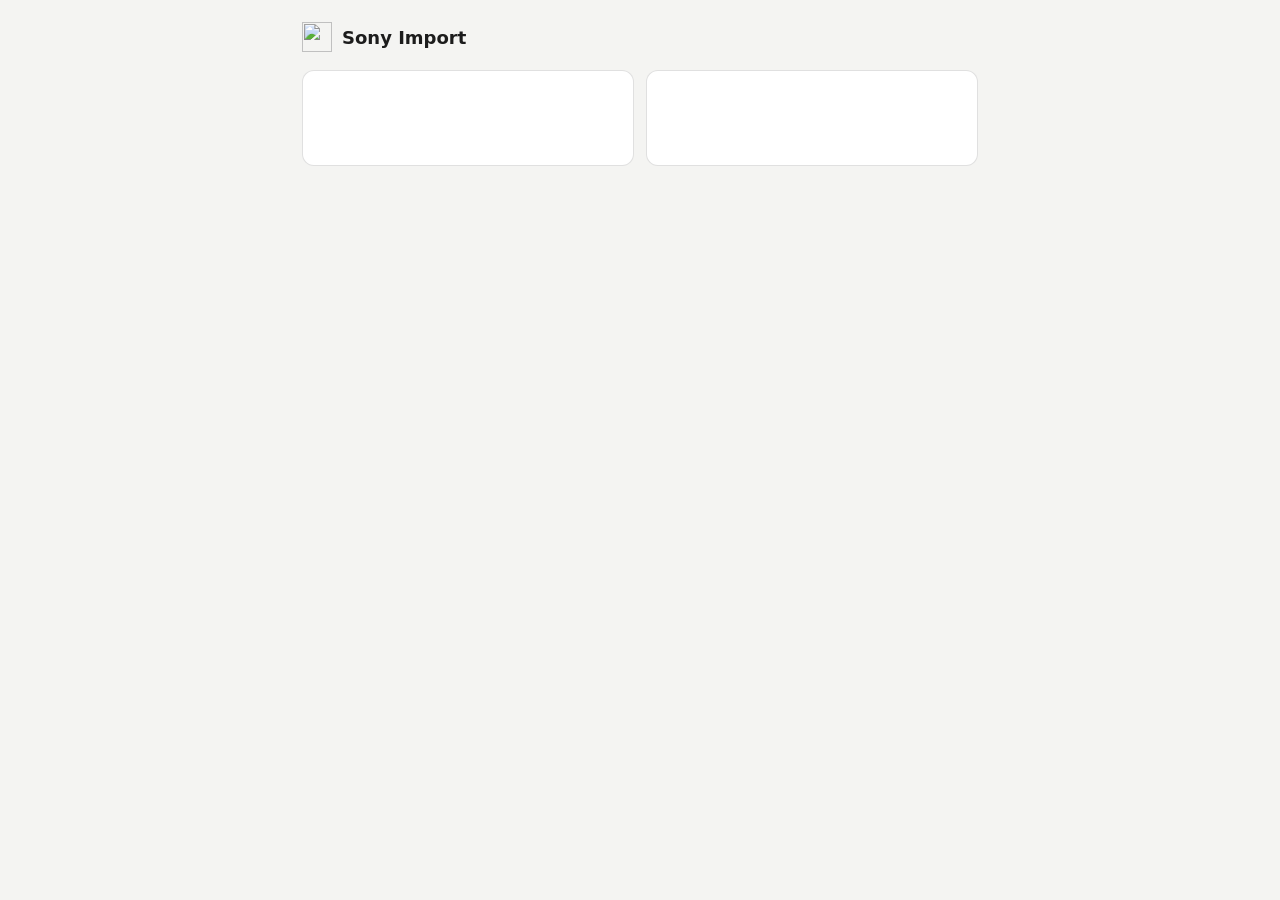
==== ui/index.html @ 70de468d "Desktop app: one window with the web-style UI on top of the engine, plus an end-to-end app test" ====
<!doctype html>
<html lang="en">
<head>
<meta charset="utf-8">
<meta name="viewport" content="width=device-width, initial-scale=1">
<title>Sony Import</title>
<link rel="icon" href="/icon.png">
<style>
  :root {
    --bg: #f4f4f2; --panel: #ffffff; --soft: #f0f0ee; --line: rgba(0,0,0,.12); --text: #1c1c1c;
    --muted: #6b6b6b; --accent: #008787; --accent-soft: #e3f3f3; --attn: #c25500; --good: #1f7a1f;
    --good-soft: #e7f4e7; --bad: #c03c3c; --bad-soft: #fbeaea; --on-accent: #ffffff;
  }
  @media (prefers-color-scheme: dark) {
    :root {
      --bg: #161617; --panel: #1f1f21; --soft: #2a2a2d; --line: rgba(255,255,255,.12); --text: #ececec;
      --muted: #a0a0a0; --accent: #1aa3a3; --accent-soft: #123536; --attn: #f08a3c; --good: #4cbb4c;
      --good-soft: #17301a; --bad: #ef7676; --bad-soft: #3a1d1d; --on-accent: #ffffff;
    }
  }
  * { box-sizing: border-box; }
  body { margin: 0; background: var(--bg); color: var(--text); font: 15px/1.5 -apple-system, BlinkMacSystemFont, "Segoe UI", system-ui, sans-serif; }
  main { max-width: 720px; margin: 0 auto; padding: 22px 22px 32px; }
  header { display: flex; align-items: center; gap: 10px; margin-bottom: 18px; }
  header img { width: 30px; height: 30px; }
  header h1 { font-size: 18px; font-weight: 600; margin: 0; flex: 1; }
  header .ver { font-size: 12px; color: var(--muted); }
  .grid2 { display: grid; grid-template-columns: minmax(0,1fr) minmax(0,1fr); gap: 12px; margin-bottom: 16px; }
  .grid3 { display: grid; grid-template-columns: repeat(3, minmax(0,1fr)); gap: 10px; margin: 0 0 16px; }
  .box { background: var(--panel); border: 1px solid var(--line); border-radius: 12px; padding: 13px 15px; min-height: 96px; }
  .box.drop { border: 1.5px dashed var(--accent); }
  .lbl { font-size: 12px; color: var(--muted); display: flex; justify-content: space-between; align-items: center; margin-bottom: 4px; }
  .big { font-size: 16px; font-weight: 600; overflow: hidden; text-overflow: ellipsis; white-space: nowrap; }
  .sub { font-size: 12.5px; color: var(--muted); }
  .metric { background: var(--soft); border-radius: 10px; padding: 10px 12px; }
  .metric .n { font-size: 20px; font-weight: 600; }
  .attn { color: var(--attn); } .good { color: var(--good); } .bad { color: var(--bad); }
  button { font: inherit; border-radius: 8px; border: 1px solid var(--line); background: var(--panel); color: var(--text); padding: 7px 12px; cursor: pointer; }
  button:hover { border-color: var(--accent); }
  button.link { border: 0; background: none; color: var(--accent); padding: 0; font-size: 12.5px; }
  button.primary { width: 100%; height: 46px; background: var(--accent); border-color: var(--accent); color: var(--on-accent); font-size: 16px; font-weight: 600; }
  button.primary:hover { filter: brightness(1.08); }
  .actions { display: grid; grid-template-columns: repeat(auto-fit, minmax(170px, 1fr)); gap: 8px; margin-top: 12px; }
  .panel { background: var(--panel); border: 1px solid var(--line); border-radius: 12px; padding: 16px; }
  .bar { height: 9px; border-radius: 5px; background: var(--soft); overflow: hidden; margin: 6px 0 4px; }
  .bar > div { height: 100%; background: var(--accent); width: 0; transition: width .3s; }
  .row { display: flex; justify-content: space-between; gap: 10px; font-size: 13px; color: var(--muted); }
  .msg { border-radius: 10px; padding: 11px 13px; margin-bottom: 12px; font-size: 14px; }
  .msg.good { background: var(--good-soft); } .msg.bad { background: var(--bad-soft); } .msg.info { background: var(--accent-soft); color: var(--text); }
  .msg b { font-weight: 600; }
  input[type=text] { width: 100%; font: inherit; font-size: 13px; padding: 6px 9px; border-radius: 8px; border: 1px solid var(--line); background: var(--bg); color: var(--text); margin-top: 6px; }
  ul.files { margin: 6px 0 0; padding-left: 18px; font-size: 13px; }
  .days { font-size: 13px; color: var(--muted); margin: -6px 0 14px; }
  .wait { color: var(--muted); font-size: 14px; }
  code { font-size: 12px; background: var(--soft); padding: 2px 5px; border-radius: 5px; word-break: break-all; }
</style>
</head>
<body>
<main>
  <header>
    <img src="/icon.png" alt="">
    <h1>Sony Import</h1>
    <span class="ver" id="ver"></span>
  </header>
  <div id="update"></div>
  <div class="grid2">
    <div class="box" id="card"></div>
    <div class="box" id="folder"></div>
  </div>
  <div id="flash"></div>
  <div id="main"></div>
</main>
<script>
const TOKEN = "__TOKEN__";
let S = null, planKey = null, flash = null, busy = false;

async function api(path, body) {
  const r = await fetch(path, { method: body === undefined ? "GET" : "POST", headers: { "X-Token": TOKEN, "Content-Type": "application/json" },
                                body: body === undefined ? undefined : JSON.stringify(body) });
  const j = await r.json();
  if (!r.ok) throw new Error(j.error || "Something went wrong.");
  return j;
}
const esc = s => String(s ?? "").replace(/[&<>"]/g, c => ({ "&": "&amp;", "<": "&lt;", ">": "&gt;", '"': "&quot;" }[c]));
function human(n) { const u = ["B","KB","MB","GB","TB"]; let i = 0; while (n >= 1024 && i < 4) { n /= 1024; i++; } return (i ? n.toFixed(1) : n) + " " + u[i]; }
function plural(n, w) { return `${n.toLocaleString()} ${w}${n === 1 ? "" : "s"}`; }
function counts(p, v, x) { return [p ? plural(p, "photo") : "", v ? plural(v, "video") : "", x ? plural(x, "video info file") : ""].filter(Boolean).join(", ") || "nothing"; }
function sentence(p, v, x) { return counts(p, v, x).replace(/, ([^,]*)$/, " and $1"); }
const cardName = path => path.split(/[\\/]/).filter(Boolean).pop() || path;
function secs(s) { s = Math.round(s); return s < 60 ? `${s}s` : `${Math.floor(s / 60)}m ${String(s % 60).padStart(2, "0")}s`; }
function shortPath(p) { const parts = p.split(/[\\/]/).filter(Boolean); return parts.length > 2 ? "… / " + parts.slice(-2).join(" / ") : p; }
function put(id, html, cls) {
  const el = document.getElementById(id);
  if (cls !== undefined && el.className !== cls) el.className = cls;
  if (el._html !== html) { el._html = html; el.innerHTML = html; return true; }
  return false;
}
function setFlash(kind, html) { flash = { kind, html, t: Date.now() }; render(); }

async function act(fn) {
  if (busy) return; busy = true;
  try { await fn(); } catch (e) { setFlash("bad", esc(e.message)); }
  busy = false; await refresh();
}
const pick = () => act(() => api("/api/pick", {}));
const setDest = path => act(() => api("/api/dest", { path }));
const backup = () => act(() => api("/api/import", {}));
const verify = () => act(() => api("/api/verify", {}));
const retry = () => act(async () => { await api("/api/reset", {}); planKey = null; });
async function eject() {
  await act(async () => {
    const r = await api("/api/eject", {});
    const ok = r.results.filter(x => x.ejected), bad = r.results.filter(x => !x.ejected);
    if (ok.length) setFlash("good", `<b>Ejected ${esc(ok.map(x => cardName(x.card)).join(", "))}.</b> You can take the card out now.`);
    if (bad.length) setFlash("bad", `Couldn't eject ${esc(cardName(bad[0].card))}. Please eject it from ${esc(S.file_manager)}. <span class="sub">(${esc(bad[0].details)})</span>`);
  });
}
async function trash() {
  await act(async () => {
    const r = await api("/api/trash", {});
    setFlash("good", `Moved ${plural(r.moved, "JPG")} to the ${esc(S.trash_name)}. You can restore them from there.`);
  });
}

function bar(p, title) {
  if (!p) return `<div class="panel"><div class="row"><span>${esc(title)}…</span></div><div class="bar"><div></div></div></div>`;
  const frac = Math.min(p.done / Math.max(p.total, 1), 1), pct = Math.floor(frac * 100);
  let detail = p.bytes ? `${p.files_done} of ${p.files_total} files · ${human(p.done)} of ${human(p.total)}` : `${p.done} of ${p.total} files`;
  if (p.bytes && p.elapsed > 2 && p.done && p.done < p.total) detail += ` · ${secs((p.total - p.done) / (p.done / p.elapsed))} left`;
  return `<div class="panel"><div class="row"><span><b style="color:var(--text)">${esc(title)}</b></span><span>${pct}%</span></div>
          <div class="bar"><div style="width:${pct}%"></div></div><div class="row"><span>${detail}</span></div></div>`;
}
function afterActions(extra) {
  return `<div class="actions">
    <button onclick="verify()">Check it's safe to format</button>
    <button onclick="eject()">Eject card</button>${extra || ""}</div>`;
}

function renderCard() {
  if (!S.cards.length)
    return put("card", `<div class="lbl">Memory card</div><div class="big wait">Put in a memory card</div><div class="sub">It shows up here by itself.</div>`, "box");
  put("card", S.cards.map(c => `<div class="lbl">Memory card</div><div class="big">${esc(c.name)}</div>
      <div class="sub">${counts(c.photos, c.videos)}</div>`).join(`<div style="height:8px"></div>`), "box");
}
function renderFolder() {
  if (!S.dest) {
    if (put("folder", `<div class="lbl">Backup folder</div><button onclick="pick()">Choose backup folder</button>
      <input type="text" id="typed" placeholder="or paste a folder path and press Enter">`, "box drop")) {
      const inp = document.getElementById("typed");
      inp.onkeydown = e => { if (e.key === "Enter" && inp.value.trim()) setDest(inp.value.trim()); };
    }
    return;
  }
  let status = S.free_bytes != null ? `${human(S.free_bytes)} free` : "";
  if (!S.dest_drive_connected) status = `<span class="bad">Drive ${esc(S.dest_drive)} isn't connected</span>`;
  else if (!S.dest_exists) status += ` · <span class="attn">will be created</span>`;
  put("folder", `<div class="lbl"><span>Backup folder</span><button class="link" onclick="pick()">Change</button></div>
    <div class="big" title="${esc(S.dest)}">${esc(shortPath(S.dest))}</div><div class="sub">${status}</div>`, "box");
}

function renderMain() { put("main", mainHtml()); }
function mainHtml() {
  const j = S.job;
  const ready = S.cards.length && S.dest && S.dest_drive_connected;
  const key = JSON.stringify([S.cards.map(c => c.path), S.dest]);
  if (!ready) { return `<p class="wait">${!S.cards.length ? "Waiting for a memory card…" : !S.dest ? "Choose where your backup should go." : "Waiting for the backup drive…"}</p>`; return; }
  if (key !== planKey && (!j || j.state !== "running")) {
    planKey = key;
    api("/api/plan", {}).then(refresh).catch(e => setFlash("bad", esc(e.message)));
    return bar(null, "Checking what's new");
  }
  if (!j) return bar(null, "Checking what's new");
  if (j.state === "error") return `<div class="msg bad">${esc(j.error)}</div><button onclick="retry()">Try again</button>`;
  if (j.state === "running") {
    const title = j.kind === "plan" ? "Checking what's new" : j.kind === "import" ? "Copying" :
                  (j.progress && j.progress.label === "Verifying" ? "Checking every file, byte by byte" : "Getting ready to check every file");
    return bar(j.progress, title);
  }
  const r = j.result;
  if (j.kind === "plan") {
    const newMain = !r.new_files ? "Nothing" : r.new_photos ? plural(r.new_photos, "photo") : r.new_videos ? plural(r.new_videos, "video") : plural(r.new_xml, "video info file");
    const oldMain = r.already_photos ? plural(r.already_photos, "photo") : r.already_videos ? plural(r.already_videos, "video") : "None yet";
    const daysTxt = r.days.length ? r.days.map(d => d.label.replace(/ \d{4}$/, "")).join(", ") : "";
    let html = `<div class="grid3">
      <div class="metric"><div class="sub">New</div><div class="n ${r.new_files ? "attn" : "good"}">${newMain}</div>
        <div class="sub">${r.new_files ? (r.new_photos && r.new_videos ? plural(r.new_videos, "video") + " · " : "") + human(r.needed_bytes) : "all backed up"}</div></div>
      <div class="metric"><div class="sub">Already backed up</div><div class="n good">${oldMain}</div>
        <div class="sub">${r.already_photos && r.already_videos ? plural(r.already_videos, "video") : "&nbsp;"}</div></div>
      <div class="metric"><div class="sub">Goes into</div><div class="n">${r.days.length ? plural(r.days.length, "day") : "—"}</div>
        <div class="sub" title="${esc(daysTxt)}" style="overflow:hidden;text-overflow:ellipsis;white-space:nowrap">${esc(daysTxt) || "&nbsp;"}</div></div></div>`;
    if (r.repairs) html += `<p class="days">Includes ${plural(r.repairs, "file")} missing from an earlier backup; they go back next to their partner.</p>`;
    if (!r.new_files) html += `<div class="msg good"><b>Everything on the card is already backed up.</b></div>` + afterActions();
    else if (!r.enough_space) html += `<div class="msg bad"><b>Not enough space.</b> ${human(r.needed_bytes)} needed, but only ${human(r.free_bytes)} is free on the backup drive. Free up some space or choose another folder.</div>`;
    else html += `<button class="primary" onclick="backup()">Back up ${sentence(r.new_photos, r.new_videos, r.new_xml)}</button>`;
    return html;
  }
  if (j.kind === "import") {
    let html = `<div class="msg ${r.errors.length ? "bad" : "good"}"><b>${r.errors.length ? "Some files weren't copied." : "Done:"}</b> ${sentence(r.photos, r.videos, r.xml)} backed up${r.seconds >= 1 ? " in " + secs(r.seconds) : ""}.</div>`;
    if (r.errors.length) html += `<ul class="files">${r.errors.slice(0, 10).map(e => `<li>${esc(e.file)} <span class="sub">${esc(e.error)}</span></li>`).join("")}</ul><button onclick="retry()">Try again</button>`;
    const extra = r.raw_jpg_pairs ? `<button onclick="trash()">Move ${plural(r.raw_jpg_pairs, "extra JPG")} to the ${esc(S.trash_name)}</button>` : "";
    if (r.raw_jpg_pairs) html += `<p class="days">${plural(r.raw_jpg_pairs, "photo")} ${r.raw_jpg_pairs === 1 ? "was" : "were"} shot as RAW + JPG, so the JPG is an extra copy.</p>`;
    return html + afterActions(extra);
  }
  if (j.kind === "verify") {
    let html = "";
    for (const c of r.cards) {
      const probs = c.missing.map(f => [f, "not in the backup"]).concat(c.different.map(f => [f, "backup copy is different"]));
      if (!probs.length) html += `<div class="msg good"><b>All ${c.files.toLocaleString()} files are safely backed up, byte for byte.</b><br>You can format this card in your camera.</div>`;
      else html += `<div class="msg bad"><b>${plural(probs.length, "file")} not safely backed up. Don't format this card yet.</b>
        <ul class="files">${probs.slice(0, 15).map(p => `<li>${esc(p[0])} <span class="sub">${esc(p[1])}</span></li>`).join("")}</ul>Back up again, then check again.</div>`;
      if (c.trashed_jpg) html += `<p class="days">${plural(c.trashed_jpg, "JPG")} you moved to the ${esc(S.trash_name)} ${c.trashed_jpg === 1 ? "isn't" : "aren't"} in the backup; the RAW files are safe.</p>`;
    }
    return html + `<div class="actions"><button onclick="eject()">Eject card</button></div>`;
  }
  return "";
}

function render() {
  if (!S) return;
  document.getElementById("ver").textContent = "v" + S.version;
  document.getElementById("update").innerHTML = S.update ? `<div class="msg info"><b>A new version is available: v${esc(S.update.latest)}.</b> To update, run this line in ${navigator.platform.startsWith("Win") ? "PowerShell" : "Terminal"}:<br><code>${esc(S.update.line)}</code></div>` : "";
  document.getElementById("flash").innerHTML = flash && Date.now() - flash.t < 15000 ? `<div class="msg ${flash.kind}">${flash.html}</div>` : "";
  renderCard(); renderFolder(); renderMain();
}
async function refresh() { try { S = await api("/api/state"); render(); } catch (e) {} }
async function loop() { await refresh(); setTimeout(loop, S && S.job && S.job.state === "running" ? 500 : 1500); }
loop();
</script>
</body>
</html>
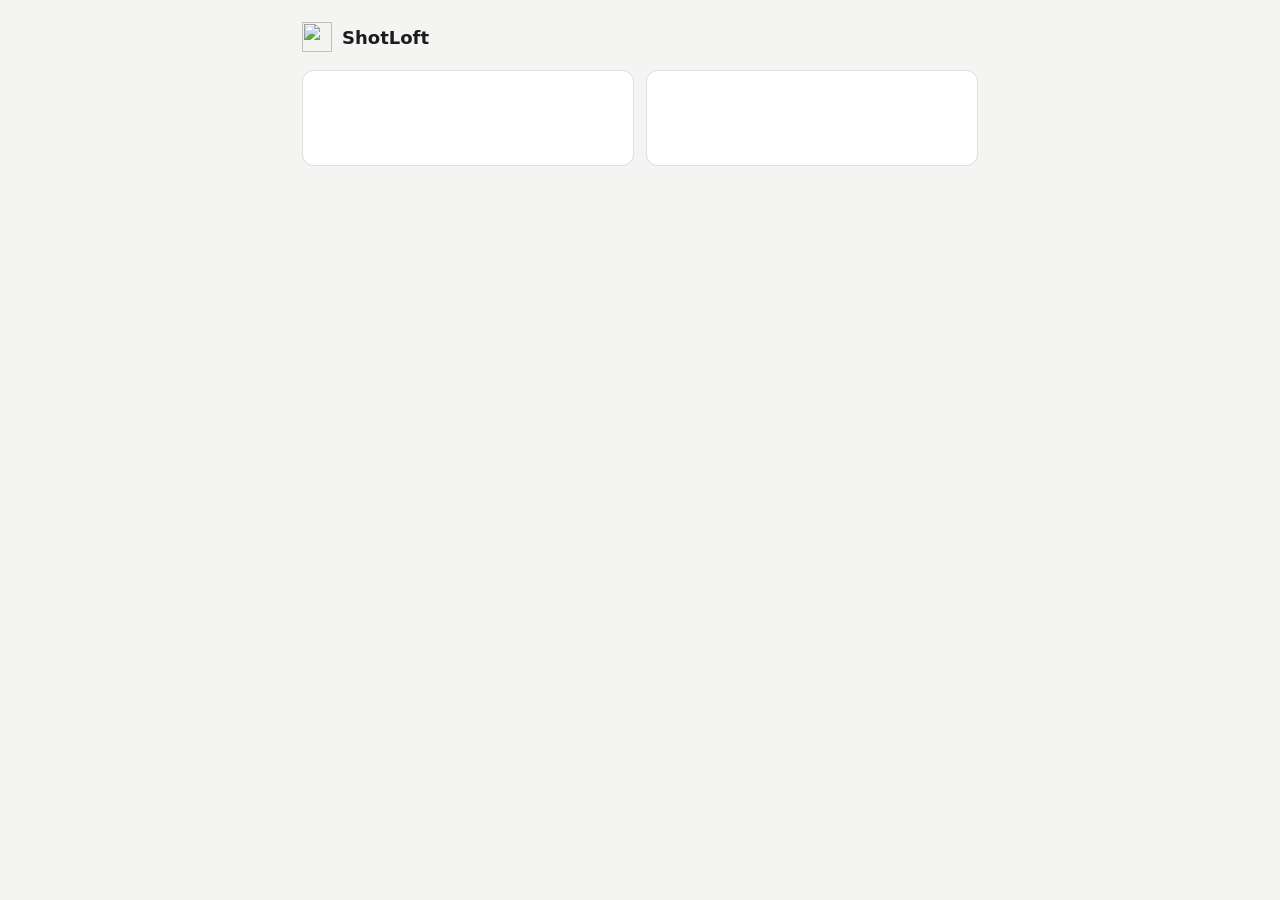
==== commit cf0317d5: "Rename to ShotLoft: app (shotloft.py), engine (engine.py), UI, tests; carry over old settings" ====
--- a/ui/index.html
+++ b/ui/index.html
@@ -3,7 +3,7 @@
 <head>
 <meta charset="utf-8">
 <meta name="viewport" content="width=device-width, initial-scale=1">
-<title>Sony Import</title>
+<title>ShotLoft</title>
 <link rel="icon" href="/icon.png">
 <style>
   :root {
@@ -59,7 +59,7 @@
 <main>
   <header>
     <img src="/icon.png" alt="">
-    <h1>Sony Import</h1>
+    <h1>ShotLoft</h1>
     <span class="ver" id="ver"></span>
   </header>
   <div id="update"></div>
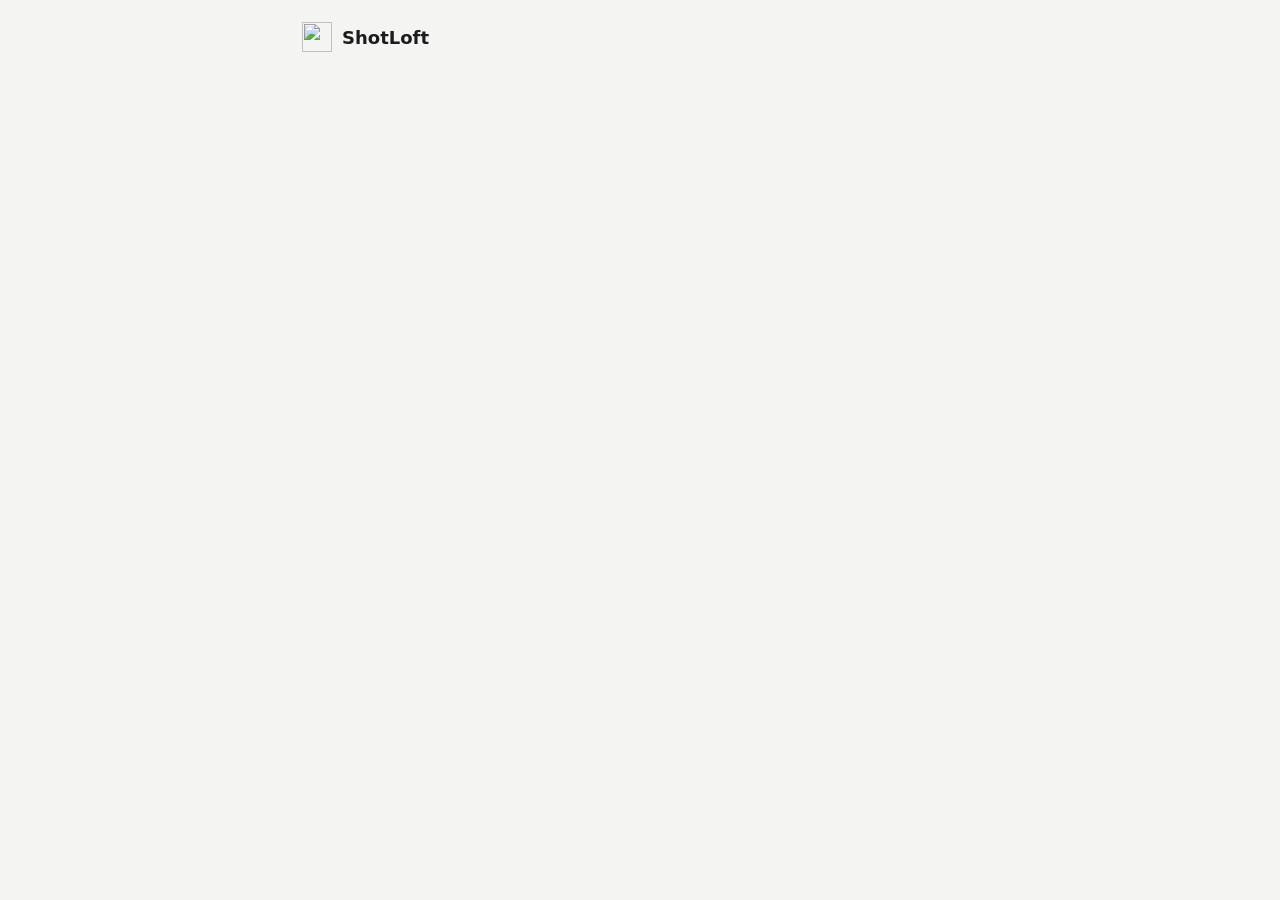
==== commit fb0919b0: "Tools screen: ShotLoft opens on Card Backup and HDR Merge; HDR Merge works on any folder - the page " ====
--- a/ui/index.html
+++ b/ui/index.html
@@ -52,23 +52,55 @@
   ul.files { margin: 6px 0 0; padding-left: 18px; font-size: 13px; }
   .days { font-size: 13px; color: var(--muted); margin: -6px 0 14px; }
   .wait { color: var(--muted); font-size: 14px; }
+  header .back { border: 0; background: none; color: var(--accent); font-size: 14px; padding: 4px 6px 4px 0; }
+  header h1 span { color: var(--muted); font-weight: 400; }
+  .tools { display: grid; grid-template-columns: repeat(auto-fit, minmax(250px, 1fr)); gap: 12px; }
+  .tool { display: flex; gap: 14px; align-items: flex-start; text-align: left; padding: 16px; border-radius: 12px; min-height: 120px; }
+  .tool:hover { border-color: var(--accent); }
+  .tool .ico { width: 42px; height: 42px; border-radius: 10px; background: var(--accent-soft); color: var(--accent); display: grid; place-items: center; flex: none; }
+  .tool .name { font-size: 16px; font-weight: 600; margin-bottom: 2px; }
+  .tool .desc { font-size: 13px; color: var(--muted); }
+  .tool .stat { font-size: 12.5px; margin-top: 8px; }
+  .hint { font-size: 12.5px; color: var(--muted); margin: 14px 2px 0; }
+  .fold { font-size: 12.5px; color: var(--muted); margin: 14px 2px 6px; display: flex; gap: 6px; align-items: center; }
+  .fold b { color: var(--text); font-weight: 600; overflow: hidden; text-overflow: ellipsis; white-space: nowrap; }
+  .pickrow { display: flex; justify-content: space-between; align-items: center; margin: 2px 2px 10px; font-size: 13px; color: var(--muted); }
+  .sets { display: grid; gap: 8px; margin-bottom: 12px; }
+  .set { display: flex; align-items: center; gap: 12px; background: var(--panel); border: 1px solid var(--line); border-radius: 10px; padding: 8px 12px 8px 10px; cursor: pointer; }
+  .set.on { border-color: var(--accent); }
+  .set img, .set .noimg { width: 72px; height: 48px; object-fit: cover; border-radius: 6px; background: var(--soft); flex: none; }
+  .set .t { flex: 1; min-width: 0; font-size: 13.5px; }
+  .set .t b { font-weight: 600; }
+  .set input { width: 16px; height: 16px; accent-color: var(--accent); flex: none; }
+  .opt { display: flex; align-items: center; gap: 8px; font-size: 13px; color: var(--muted); margin-bottom: 10px; }
+  .opt input { accent-color: var(--accent); }
+  button:disabled { opacity: .45; cursor: default; }
+  button.go { background: var(--accent); border-color: var(--accent); color: var(--on-accent); font-weight: 600; }
   code { font-size: 12px; background: var(--soft); padding: 2px 5px; border-radius: 5px; word-break: break-all; }
 </style>
 </head>
 <body>
 <main>
   <header>
+    <button class="back" id="back" onclick="go('')" hidden>‹ Tools</button>
     <img src="/icon.png" alt="">
-    <h1>ShotLoft</h1>
+    <h1 id="title">ShotLoft</h1>
     <span class="ver" id="ver"></span>
   </header>
   <div id="update"></div>
-  <div class="grid2">
-    <div class="box" id="card"></div>
-    <div class="box" id="folder"></div>
-  </div>
   <div id="flash"></div>
-  <div id="main"></div>
+  <section id="v-home"></section>
+  <section id="v-backup" hidden>
+    <div class="grid2">
+      <div class="box" id="card"></div>
+      <div class="box" id="folder"></div>
+    </div>
+    <div id="main"></div>
+  </section>
+  <section id="v-hdr" hidden>
+    <div class="box" id="hdrfolder" style="margin-bottom:16px"></div>
+    <div id="hdrmain"></div>
+  </section>
 </main>
 <script>
 const TOKEN = "__TOKEN__";
@@ -215,15 +247,130 @@
   return "";
 }
 
+// ---------------------------------------------------------------- tools and views
+// The launch screen lists the tools; each tool is a view (#backup, #hdr). More tools go in TOOLS.
+const ICONS = {
+  backup: `<svg width="22" height="22" viewBox="0 0 24 24" fill="none" stroke="currentColor" stroke-width="1.8" stroke-linecap="round" stroke-linejoin="round"><path d="M7 3h7l4 4v14H7z"/><path d="M10 3v4M13 3v4"/><path d="M12.5 11v6M10 14.5l2.5 2.5 2.5-2.5"/></svg>`,
+  hdr: `<svg width="22" height="22" viewBox="0 0 24 24" fill="none" stroke="currentColor" stroke-width="1.8" stroke-linecap="round" stroke-linejoin="round"><rect x="3" y="7" width="12" height="12" rx="2"/><rect x="6" y="5" width="12" height="12" rx="2" opacity=".6"/><rect x="9" y="3" width="12" height="12" rx="2" opacity=".35"/></svg>`,
+};
+const TOOLS = [
+  { id: "backup", name: "Card Backup", desc: "Copy new photos and videos from a memory card into dated folders.",
+    stat: () => S.job && S.job.state === "running" && S.job.kind === "import" ? `<span class="attn">Copying…</span>`
+      : S.cards.length ? `<span class="attn">${esc(S.cards.map(c => c.name).join(", "))} connected</span>` : `<span class="sub">No card connected</span>` },
+  { id: "hdr", name: "HDR Merge", desc: "Blend bracketed shots into one photo with detail in the brights and the darks.",
+    stat: () => S.hdr_job && S.hdr_job.state === "running" ? `<span class="attn">${S.hdr_job.kind === "merge" ? "Merging…" : "Looking for brackets…"}</span>`
+      : S.hdr_folder ? `<span class="sub">${esc(shortPath(S.hdr_folder))}</span>` : `<span class="sub">Choose a folder to start</span>` },
+];
+const view = () => TOOLS.some(t => t.id === location.hash.slice(1)) ? location.hash.slice(1) : "";
+function go(id) { location.hash = id; }
+window.addEventListener("hashchange", () => { flash = null; render(); });
+
+function renderHome() {
+  put("v-home", `<p class="wait" style="margin:0 2px 12px">What would you like to do?</p><div class="tools">` + TOOLS.map(t => `<button class="tool" onclick="go('${t.id}')">
+      <div class="ico">${ICONS[t.id]}</div>
+      <div><div class="name">${t.name}</div><div class="desc">${t.desc}</div><div class="stat">${t.stat()}</div></div></button>`).join("") + `</div>`);
+}
+
+// ---------------------------------------------------------------- HDR Merge
+const H = { sets: null, setsJob: undefined, folder: undefined, sel: new Set(), tiff: false, scanned: undefined };
+const evs = b => b.map(x => (x > 0 ? "+" : x < 0 ? "−" : "") + Math.abs(x)).join(", ");
+const setName = s => s.names.length > 1 ? `${s.names[0].replace(/\.ARW$/i, "")}–${s.names[s.names.length - 1].replace(/\.ARW$/i, "").replace(/^\D+/, "")}` : s.names[0];
+const hdrPick = () => act(() => api("/api/hdr/pick", {}));
+const hdrSetFolder = path => act(() => api("/api/hdr/folder", { path }));
+const hdrScan = () => act(() => api("/api/hdr/scan", {}));
+const hdrMerge = () => act(() => api("/api/hdr/merge", { ids: [...H.sel], tiff: H.tiff }));
+const hdrReveal = id => act(() => api("/api/reveal", { id }));
+function hdrToggle(id) { H.sel.has(id) ? H.sel.delete(id) : H.sel.add(id); renderHdr(); }
+function hdrAll(on) { H.sel = new Set(on ? H.sets.map(s => s.id) : []); renderHdr(); }
+async function hdrLoadSets(jobId) {
+  H.setsJob = jobId;
+  const r = await api("/api/hdr/sets");
+  H.sets = r.sets;
+  if (H.sets) H.sel = new Set(H.sets.filter(s => !s.done).map(s => s.id));
+  renderHdr();
+}
+
+function renderHdrFolder() {
+  if (!S.hdr_folder) {
+    if (put("hdrfolder", `<div class="lbl">Folder with bracketed shots</div><button onclick="hdrPick()">Choose folder</button>
+      ${S.dest ? `<button onclick="hdrSetFolder(S.dest)">Use backup folder</button>` : ""}
+      <input type="text" id="hdrtyped" placeholder="or paste a folder path and press Enter">
+      <div class="sub" style="margin-top:6px">Your backup folder works: ShotLoft looks through every folder inside it.</div>`, "box drop")) {
+      const inp = document.getElementById("hdrtyped");
+      inp.onkeydown = e => { if (e.key === "Enter" && inp.value.trim()) hdrSetFolder(inp.value.trim()); };
+    }
+    return;
+  }
+  put("hdrfolder", `<div class="lbl"><span>Folder with bracketed shots</span><button class="link" onclick="hdrPick()">Change</button></div>
+    <div class="big" title="${esc(S.hdr_folder)}">${esc(shortPath(S.hdr_folder))}</div>
+    <div class="sub">${S.hdr_folder_exists ? "Searched with all its subfolders" : `<span class="bad">Not found. Is its drive connected?</span>`}</div>`, "box");
+}
+
+function renderHdr() {
+  if (view() !== "hdr") return;
+  renderHdrFolder();
+  const j = S.hdr_job;
+  if (S.hdr_missing) return put("hdrmain", `<div class="msg info">${esc(S.hdr_missing)}</div>`);
+  if (!S.hdr_folder || !S.hdr_folder_exists) return put("hdrmain", "");
+  // A new folder, or nothing scanned yet: look for bracket sets. Fresh results: fetch them once.
+  if (H.folder !== S.hdr_folder) { H.folder = S.hdr_folder; H.sets = null; H.setsJob = undefined; }
+  if (j && j.state === "done" && H.setsJob !== j.id) hdrLoadSets(j.id);
+  if (H.sets === null && (!j || j.state !== "running") && H.scanned !== S.hdr_folder) { H.scanned = S.hdr_folder; hdrScan(); }
+  if (j && j.state === "running") {
+    const p = j.progress || { done: 0, total: 1 };
+    const pct = Math.floor(Math.min(p.done / Math.max(p.total, 1), 1) * 100);
+    const head = j.kind === "merge" ? `Merging ${esc((p.name || "").replace(/_HDR\.jpg$/, ""))}` : "Looking for bracketed shots";
+    const stage = j.kind === "merge" ? (p.stage || "") : (p.stage || "Reading photos");
+    const detail = j.kind === "merge" ? `${Math.min(Math.floor(p.done) + 1, p.total)} of ${plural(p.total, "set")} · about 30 seconds each`
+      : stage === "Making previews" ? `${p.done} of ${plural(p.total, "set")}` : `${p.done.toLocaleString()} of ${plural(p.total, "photo")}`;
+    return put("hdrmain", `<div class="panel"><div class="row"><span><b style="color:var(--text)">${head}</b> · ${esc(stage)}</span><span>${pct}%</span></div>
+      <div class="bar"><div style="width:${pct}%"></div></div><div class="row"><span>${detail}</span></div></div>`);
+  }
+  let html = "";
+  if (j && j.state === "error") html += `<div class="msg bad">${esc(j.error)}</div><button onclick="hdrScan()">Try again</button>`;
+  if (j && j.state === "done" && j.kind === "merge" && j.result) {
+    if (j.result.merged) html += `<div class="msg good"><b>Saved ${plural(j.result.merged, "HDR photo")}</b> in the HDR folder next to the shots they came from.</div>`;
+    if (j.result.failed.length) html += `<div class="msg bad"><b>${plural(j.result.failed.length, "set")} couldn't be merged.</b><ul class="files">${j.result.failed.map(f => `<li>${esc(f.file)} <span class="sub">${esc(f.error)}</span></li>`).join("")}</ul></div>`;
+  }
+  if (H.sets === null) return put("hdrmain", html || `<p class="wait">Looking for bracketed shots…</p>`);
+  if (!H.sets.length) return put("hdrmain", html + `<p class="wait">No bracketed shots in this folder or its subfolders. To use HDR Merge, shoot with your camera's exposure bracketing (BRK C), in RAW.</p>
+    <button onclick="hdrScan()">Look again</button>`);
+  const done = H.sets.filter(s => s.done).length;
+  html += `<div class="pickrow"><span>${plural(H.sets.length, "set")} found${done ? `, ${done} already merged` : ""}</span>
+    <span><button class="link" onclick="hdrAll(true)">Select all</button> · <button class="link" onclick="hdrAll(false)">None</button> · <button class="link" onclick="hdrScan()">Look again</button></span></div>`;
+  let folder = null;
+  html += H.sets.map(s => {
+    let head = "";
+    if (s.folder !== folder) { folder = s.folder; head = `<div class="fold">In <b>${esc(s.folder ? s.folder.split(/[\\/]/).join(" / ") : "this folder")}</b></div>`; }
+    return head + `<label class="set${H.sel.has(s.id) ? " on" : ""}" style="margin-bottom:8px">
+      <input type="checkbox" ${H.sel.has(s.id) ? "checked" : ""} onchange="hdrToggle(${s.id})">
+      ${s.thumb ? `<img src="${s.thumb}" alt="">` : `<div class="noimg"></div>`}
+      <div class="t"><b>${esc(s.date)} · ${esc(s.time)}</b> · ${esc(setName(s))}<div class="sub">${s.names.length} shots · ${evs(s.biases)} EV</div></div>
+      ${s.done ? `<span class="sub good">Merged ✓ <button class="link" onclick="event.preventDefault(); hdrReveal(${s.id})">Show</button></span>` : ""}</label>`;
+  }).join("");
+  html += `<label class="opt" style="margin-top:12px"><input type="checkbox" ${H.tiff ? "checked" : ""} onchange="H.tiff = this.checked; renderHdr()"> Also save a 16-bit TIFF for editing (about 125 MB each)</label>`;
+  const n = H.sel.size, redo = H.sets.filter(s => H.sel.has(s.id) && s.done).length;
+  html += `<button class="primary" onclick="hdrMerge()" ${n ? "" : "disabled"}>${n ? `Merge ${plural(n, "set")} to HDR` : "Choose sets to merge"}</button>`;
+  if (redo) html += `<p class="hint">${plural(redo, "set")} already merged will be made again.</p>`;
+  put("hdrmain", html);
+}
+
 function render() {
   if (!S) return;
   document.getElementById("ver").textContent = "v" + S.version;
   document.getElementById("update").innerHTML = S.update ? `<div class="msg info"><b>A new version is available: v${esc(S.update.latest)}.</b> To update, run this line in ${navigator.platform.startsWith("Win") ? "PowerShell" : "Terminal"}:<br><code>${esc(S.update.line)}</code></div>` : "";
   document.getElementById("flash").innerHTML = flash && Date.now() - flash.t < 15000 ? `<div class="msg ${flash.kind}">${flash.html}</div>` : "";
-  renderCard(); renderFolder(); renderMain();
+  const v = view(), tool = TOOLS.find(t => t.id === v);
+  for (const id of ["home", ...TOOLS.map(t => t.id)]) document.getElementById("v-" + id).hidden = (id === "home" ? v !== "" : id !== v);
+  document.getElementById("back").hidden = !tool;
+  put("title", tool ? `ShotLoft <span>· ${tool.name}</span>` : "ShotLoft");
+  if (!tool) renderHome();
+  if (v === "backup") { renderCard(); renderFolder(); renderMain(); }
+  if (v === "hdr") renderHdr();
 }
 async function refresh() { try { S = await api("/api/state"); render(); } catch (e) {} }
-async function loop() { await refresh(); setTimeout(loop, S && S.job && S.job.state === "running" ? 500 : 1500); }
+const running = () => S && ((S.job && S.job.state === "running") || (S.hdr_job && S.hdr_job.state === "running"));
+async function loop() { await refresh(); setTimeout(loop, running() ? 500 : 1500); }
 loop();
 </script>
 </body>
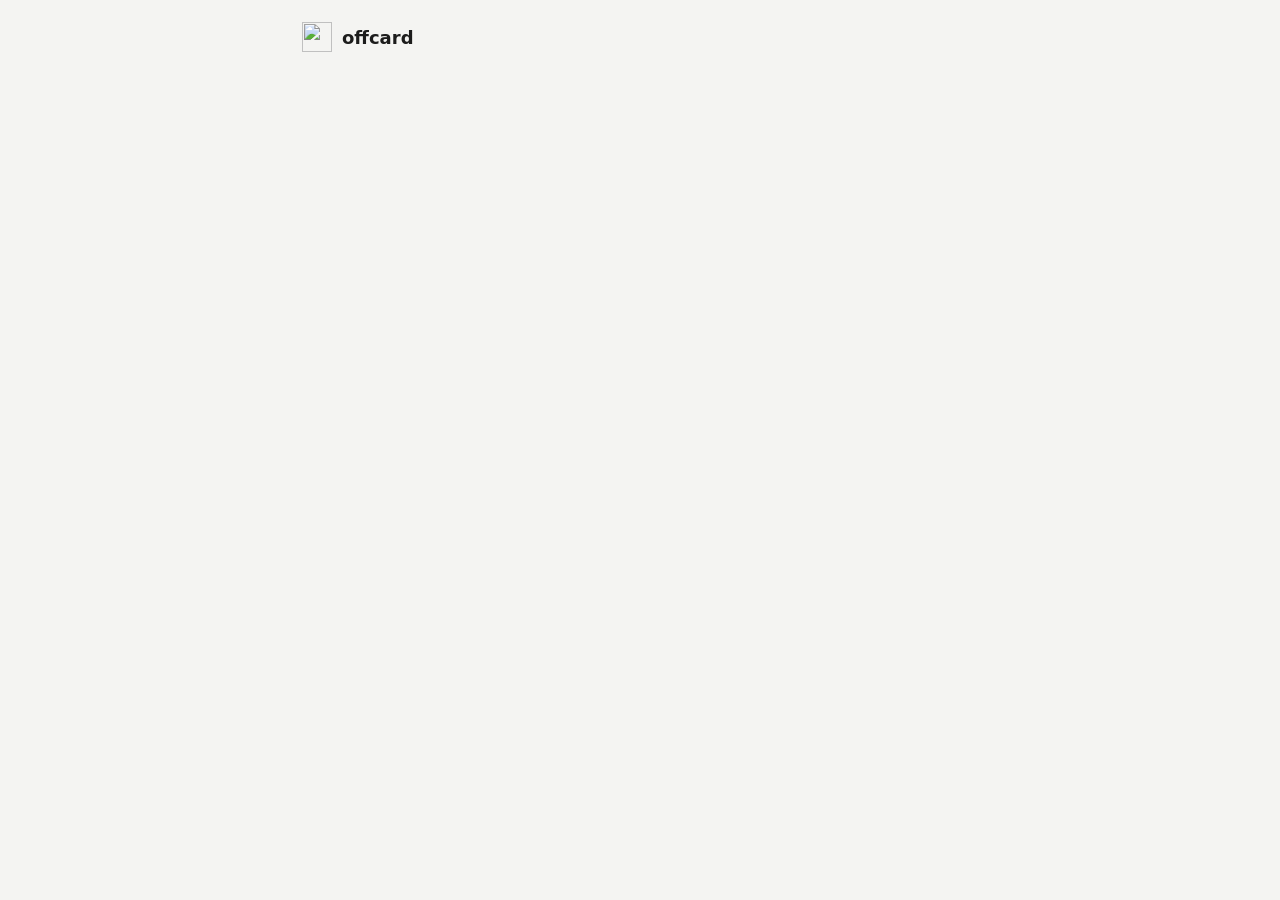
==== commit 240ee323: "Release 3.0.0: ShotLoft is now offcard New name and icon (three chevrons on graphite, also the menu " ====
--- a/ui/index.html
+++ b/ui/index.html
@@ -3,7 +3,7 @@
 <head>
 <meta charset="utf-8">
 <meta name="viewport" content="width=device-width, initial-scale=1">
-<title>ShotLoft</title>
+<title>offcard</title>
 <link rel="icon" href="/icon.png">
 <style>
   :root {
@@ -84,7 +84,7 @@
   <header>
     <button class="back" id="back" onclick="go('')" hidden>‹ Tools</button>
     <img src="/icon.png" alt="">
-    <h1 id="title">ShotLoft</h1>
+    <h1 id="title">offcard</h1>
     <span class="ver" id="ver"></span>
   </header>
   <div id="update"></div>
@@ -194,12 +194,15 @@
 function mainHtml() {
   const j = S.job;
   const ready = S.cards.length && S.dest && S.dest_drive_connected;
-  const key = JSON.stringify([S.cards.map(c => c.path), S.dest]);
+  const key = JSON.stringify([S.cards.map(c => c.path).sort(), S.dest]);
   if (!ready) { return `<p class="wait">${!S.cards.length ? "Waiting for a memory card…" : !S.dest ? "Choose where your backup should go." : "Waiting for the backup drive…"}</p>`; return; }
   if (key !== planKey && (!j || j.state !== "running")) {
     planKey = key;
-    api("/api/plan", {}).then(refresh).catch(e => setFlash("bad", esc(e.message)));
-    return bar(null, "Checking what's new");
+    // The menu bar may have checked this card already: reuse that instead of reading it again.
+    if (!(j && j.kind === "plan" && j.state === "done" && JSON.stringify(S.plan_for) === key)) {
+      api("/api/plan", {}).then(refresh).catch(e => setFlash("bad", esc(e.message)));
+      return bar(null, "Checking what's new");
+    }
   }
   if (!j) return bar(null, "Checking what's new");
   if (j.state === "error") return `<div class="msg bad">${esc(j.error)}</div><button onclick="retry()">Try again</button>`;
@@ -295,7 +298,7 @@
     if (put("hdrfolder", `<div class="lbl">Folder with bracketed shots</div><button onclick="hdrPick()">Choose folder</button>
       ${S.dest ? `<button onclick="hdrSetFolder(S.dest)">Use backup folder</button>` : ""}
       <input type="text" id="hdrtyped" placeholder="or paste a folder path and press Enter">
-      <div class="sub" style="margin-top:6px">Your backup folder works: ShotLoft looks through every folder inside it.</div>`, "box drop")) {
+      <div class="sub" style="margin-top:6px">Your backup folder works: offcard looks through every folder inside it.</div>`, "box drop")) {
       const inp = document.getElementById("hdrtyped");
       inp.onkeydown = e => { if (e.key === "Enter" && inp.value.trim()) hdrSetFolder(inp.value.trim()); };
     }
@@ -329,7 +332,7 @@
   let html = "";
   if (j && j.state === "error") html += `<div class="msg bad">${esc(j.error)}</div><button onclick="hdrScan()">Try again</button>`;
   if (j && j.state === "done" && j.kind === "merge" && j.result) {
-    if (j.result.merged) html += `<div class="msg good"><b>Saved ${plural(j.result.merged, "HDR photo")}</b> in the HDR folder next to the shots they came from.</div>`;
+    if (j.result.merged) html += `<div class="msg good"><b>Saved ${plural(j.result.merged, "HDR photo")}</b> in the day's HDR folder.</div>`;
     if (j.result.failed.length) html += `<div class="msg bad"><b>${plural(j.result.failed.length, "set")} couldn't be merged.</b><ul class="files">${j.result.failed.map(f => `<li>${esc(f.file)} <span class="sub">${esc(f.error)}</span></li>`).join("")}</ul></div>`;
   }
   if (H.sets === null) return put("hdrmain", html || `<p class="wait">Looking for bracketed shots…</p>`);
@@ -363,7 +366,7 @@
   const v = view(), tool = TOOLS.find(t => t.id === v);
   for (const id of ["home", ...TOOLS.map(t => t.id)]) document.getElementById("v-" + id).hidden = (id === "home" ? v !== "" : id !== v);
   document.getElementById("back").hidden = !tool;
-  put("title", tool ? `ShotLoft <span>· ${tool.name}</span>` : "ShotLoft");
+  put("title", tool ? `offcard <span>· ${tool.name}</span>` : "offcard");
   if (!tool) renderHome();
   if (v === "backup") { renderCard(); renderFolder(); renderMain(); }
   if (v === "hdr") renderHdr();
